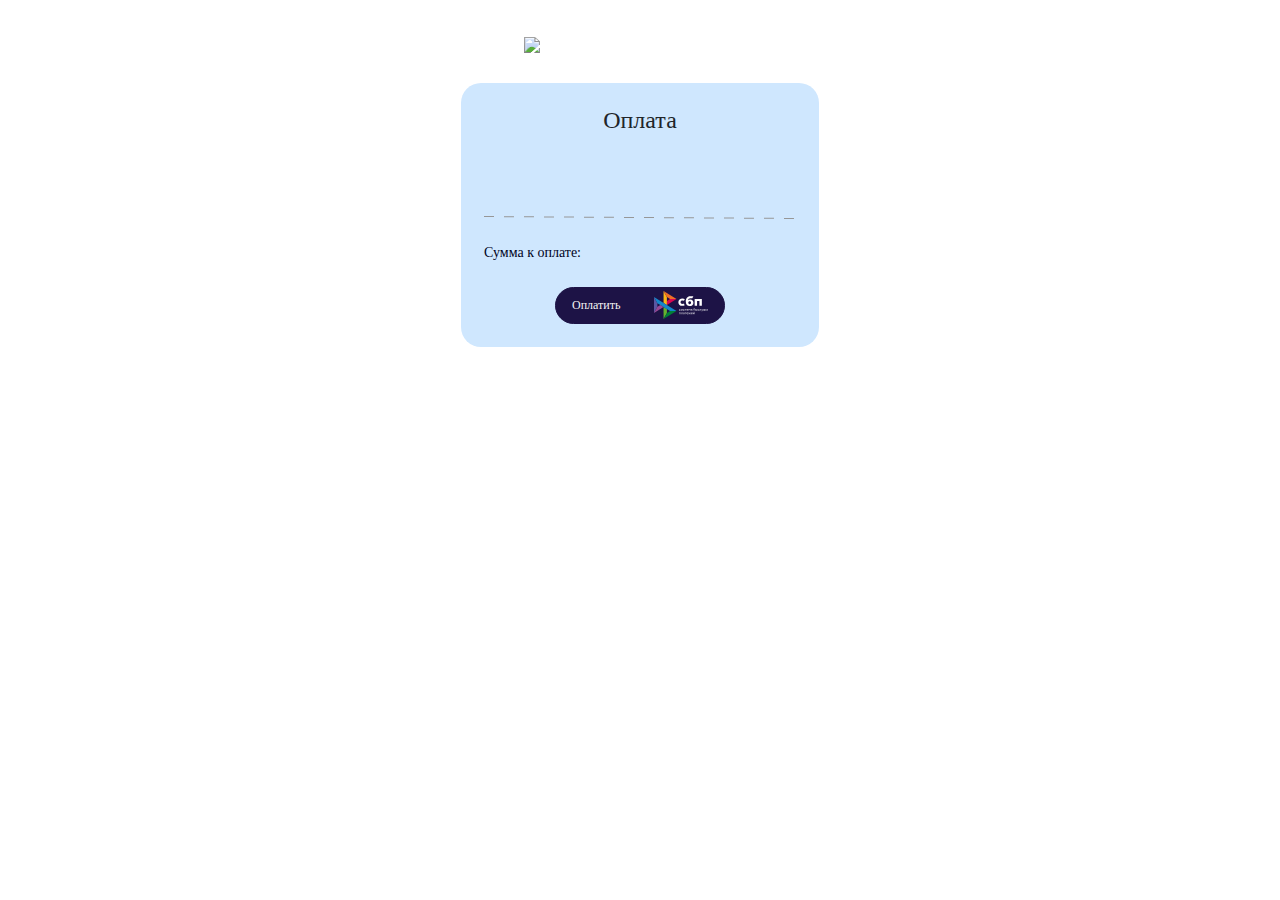
==== payment.html @ dcc1aae6 "Add existing files" ====
<!doctype html>
<html lang="ru">
  <head>
    <meta charset="utf-8">
    <meta name="viewport" content="width=device-width, initial-scale=1">
    <meta name="description" content="">
    <meta name="author" content="">
    <meta name="generator" content="">
    <title>Details</title>

    <link rel="canonical" href="https://getbootstrap.su/docs/5.0/examples/pricing/">
    <link rel="stylesheet" href="https://cdnjs.cloudflare.com/ajax/libs/font-awesome/4.7.0/css/font-awesome.min.css">

    <!-- Bootstrap core CSS -->
    <link href="./src/bootstrap-5.0.2-dist/bootstrap.css" rel="stylesheet" crossorigin="anonymous">
  </head>
  <body>
    <div class="container py-3">
      <div class="pricing-header p-3 pb-md-4 mx-auto">
        <div class="img-logo">
          <img
            src="./scr/img/-02.svg"
            />
        </div>
        <div class="card-payment">
          <div class="card-amount-total-body">

            <h1 class="card-title card-title-center">Оплата</h1>
            <div id="orders"></div> 
            <div class="separator">
              <svg xmlns="http://www.w3.org/2000/svg" width="315" height="3" viewBox="0 0 315 3" fill="none">
                <path d="M0 1L315 2" stroke="#979797" stroke-dasharray="10 10"/>
              </svg>
            </div>
            <div class="row justify-content-between mt-amount pb-14">
              <div class="col-auto align-self-end">
                <h3 class="client-name-amount">Сумма к оплате:</h3>
              </div>
              <div class="col-auto align-self-end">
                <h3 class="client-name-amount" id="amount"></h3>
              </div>
            </div>
          
              <button type="button" class="btn btn-payment">
                <div class="row justify-content-between">
                  <div class="col-auto align-self-center">
                    <p>Оплатить</p>
                  </div>
                  <div class="col-auto align-self-center">
                    <div class="icon-button">
                      <img
                        src="./src/img/СБП_логотип-02.svg"
                      />
                    </div>
                  </div>
                </div>
              </button> 
            
          </div> 

        </div>   
      </div>
    </div>
  </body>
  <script src="./js/payment.js"></script>
</html>
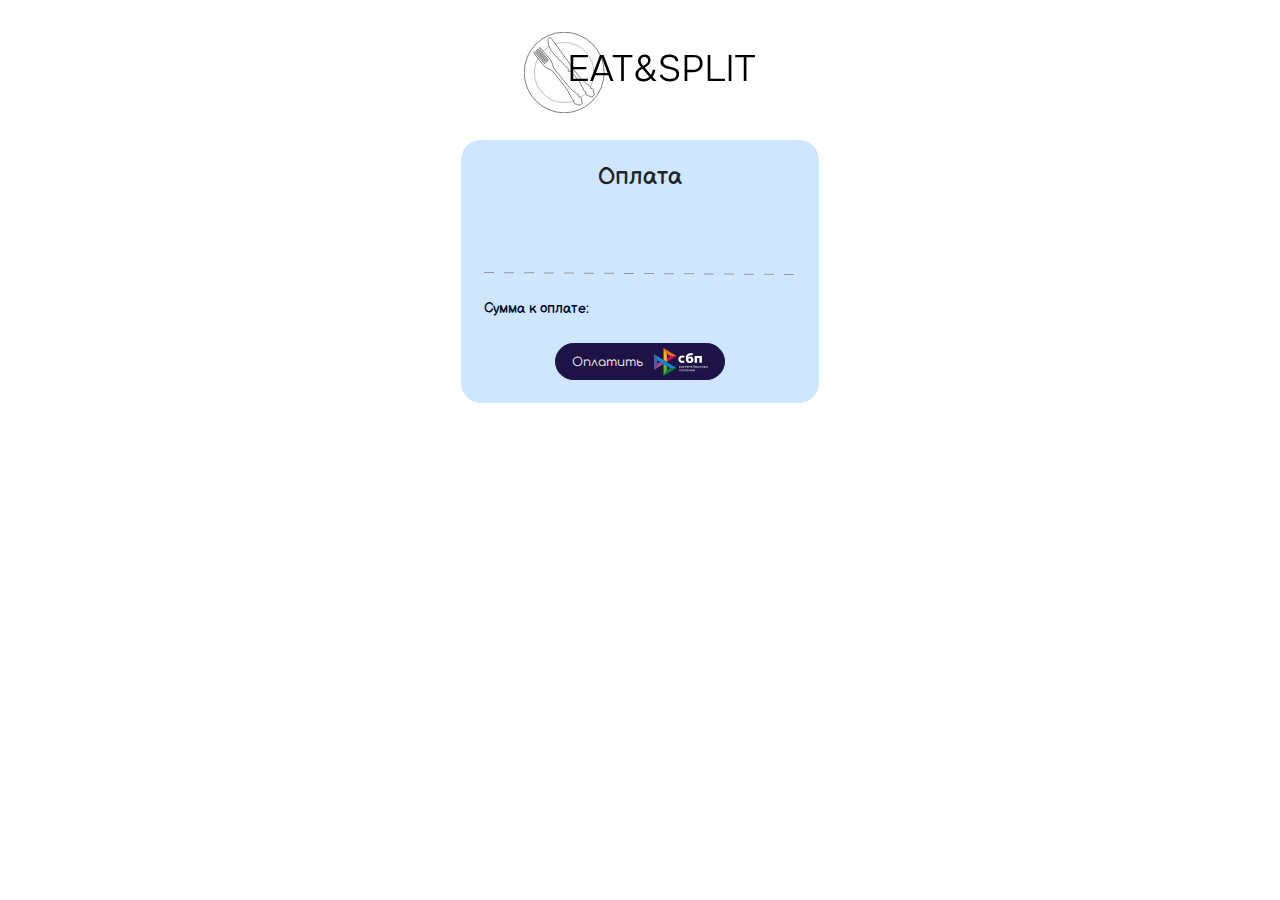
==== commit cbfa88d2: "Fix file path v2" ====
--- a/payment.html
+++ b/payment.html
@@ -19,7 +19,7 @@
       <div class="pricing-header p-3 pb-md-4 mx-auto">
         <div class="img-logo">
           <img
-            src="./scr/img/-02.svg"
+            src="./src/img/-02.svg"
             />
         </div>
         <div class="card-payment">
